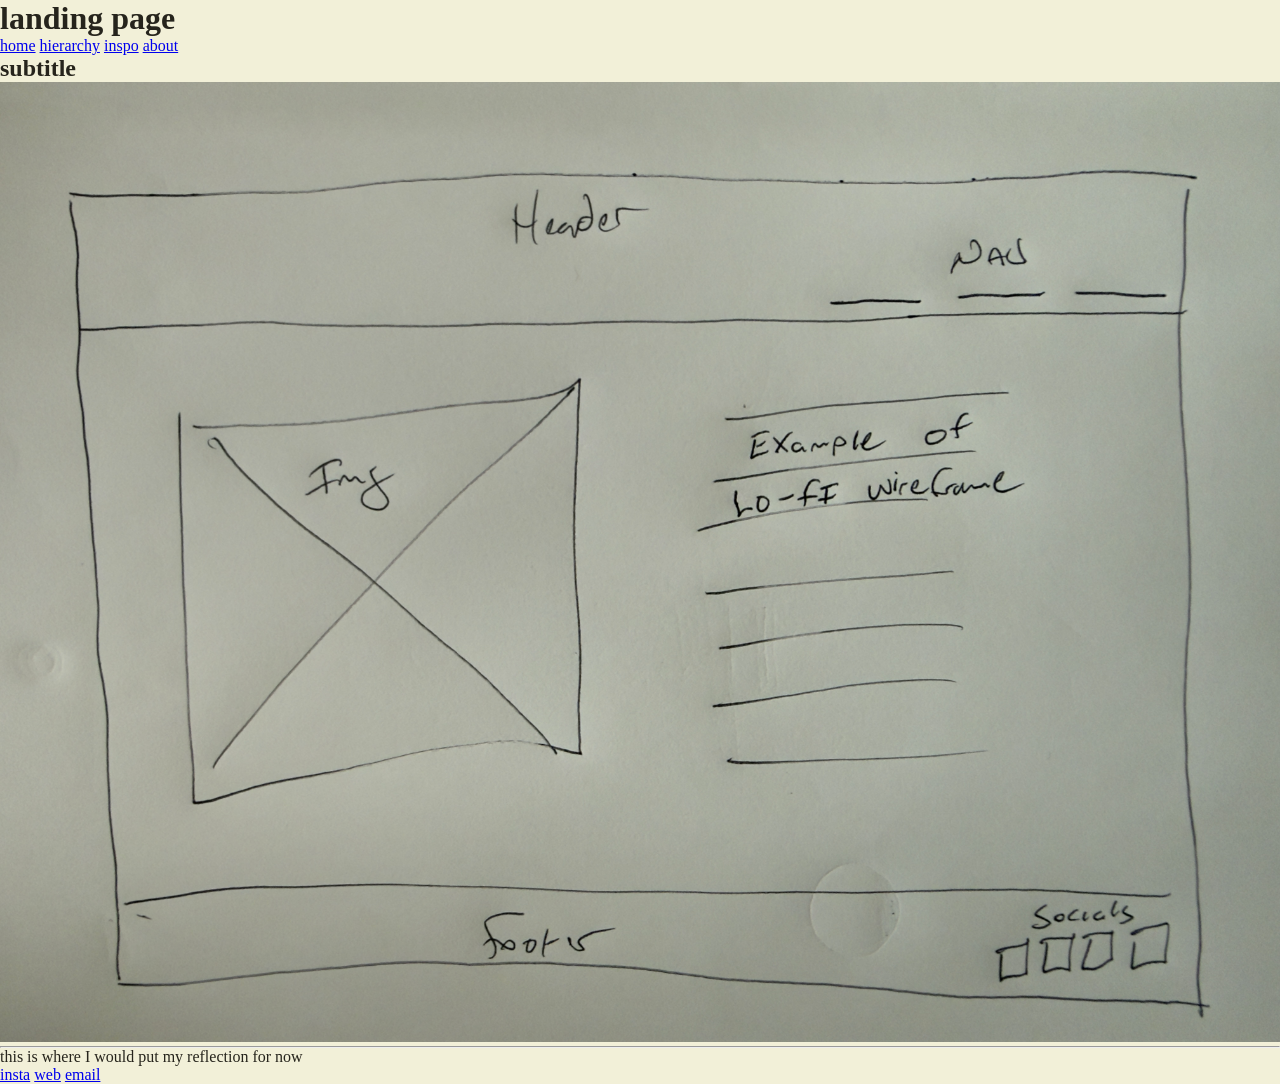
==== index.html @ 584f285f "initial push" ====
<!DOCTYPE html>
<html lang="en">
  <head>
    <meta charset="UTF-8">
    <link rel="stylesheet" href="css/style.css">
    <title>landing page</title>
  </head>
  <body>
     <h1>landing page</h1>


    <nav>

      <a href="index.html">home</a>
      <a href="1_hierarchy/1_hierarchy.html">hierarchy</a>
      <a href="2_inspo/2_inspo.html">inspo</a>
      <a href="3_about/3_about.html">about</a>



    </nav>







    <h2>subtitle</h2>
    <img src="img/wireframe.jpg" alt="insert alt text here">

    <br>
    <hr>
    <p>this is where I would put my reflection for now</p>

    <footer>

      <a href="https://www.instagram.com/joshuawilderoakley/" target="_blank">insta</a>
      <a href="https://joshuawilderoakley.com/" target="_blank">web</a>
      <a href="mailto:jwoakley@sfsu.edu">email</a>

    </footer>

  </body>
</html>
---- css/style.css ----
/* the * indicates universal styles, we will get into that later in the semester
for now, you can leave these alone */

* {
    margin: 0;
    padding: 0;
    box-sizing: border-box;
}

/* Css is how we add all things style, below there are two simple styles added
go ahead and play with these, can you get the colors to change? What do you notice?
 */

body {

    color: #26241C;
    background-color: #F2F0D8;
}

img {
    width: 100%;
}
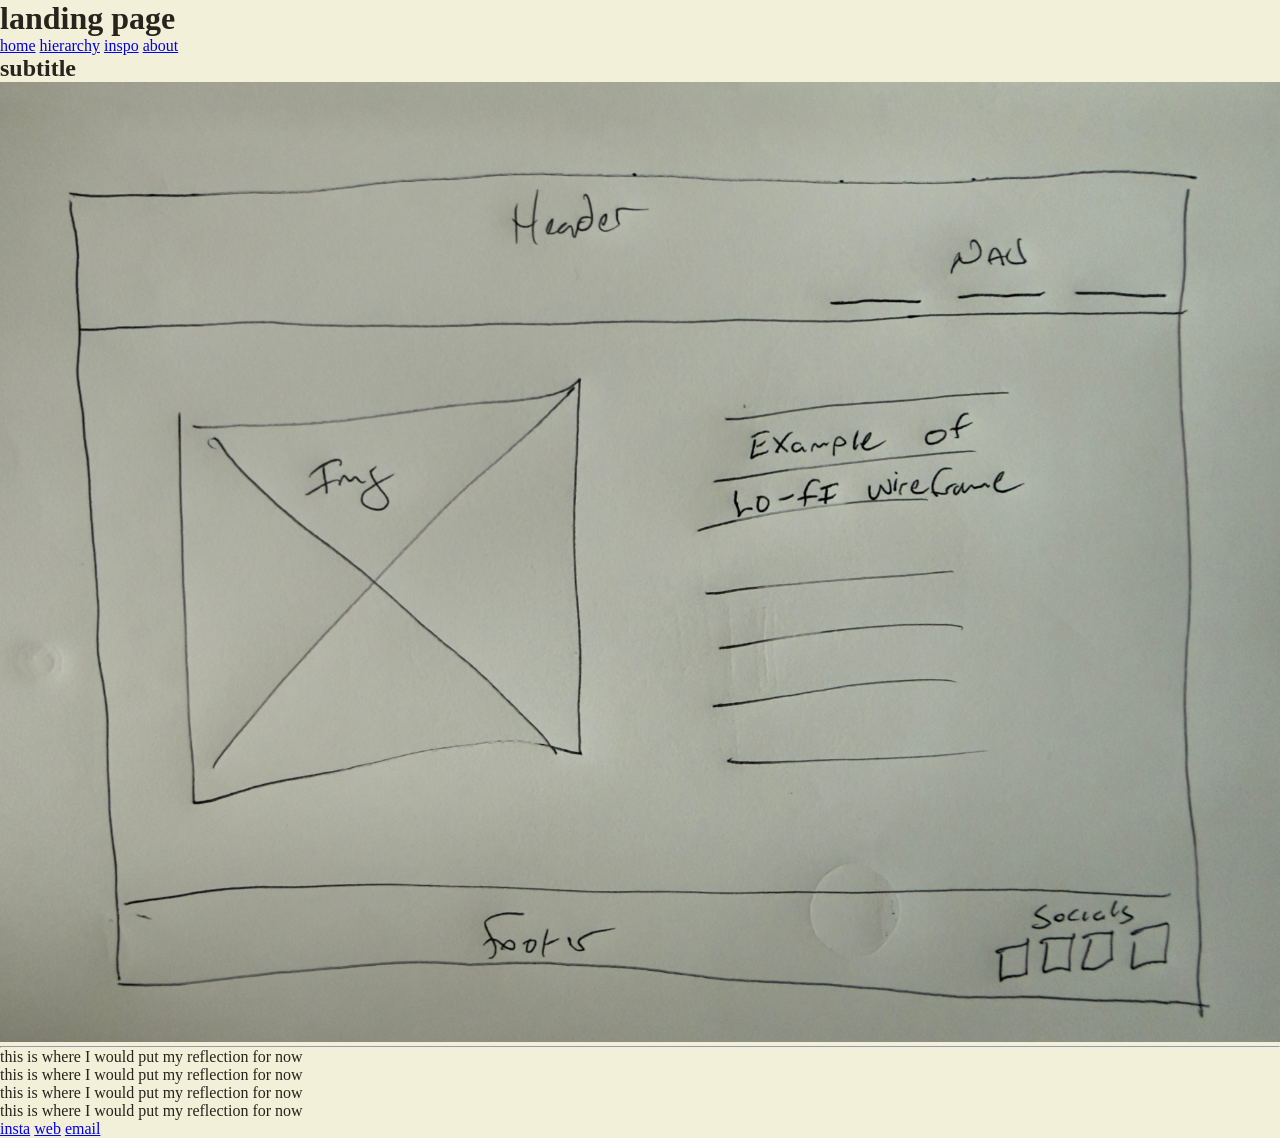
==== commit 171ef797: "nn" ====
--- a/index.html
+++ b/index.html
@@ -32,6 +32,9 @@
     <br>
     <hr>
     <p>this is where I would put my reflection for now</p>
+     <p>this is where I would put my reflection for now</p>
+      <p>this is where I would put my reflection for now</p>
+       <p>this is where I would put my reflection for now</p>
 
     <footer>
 
